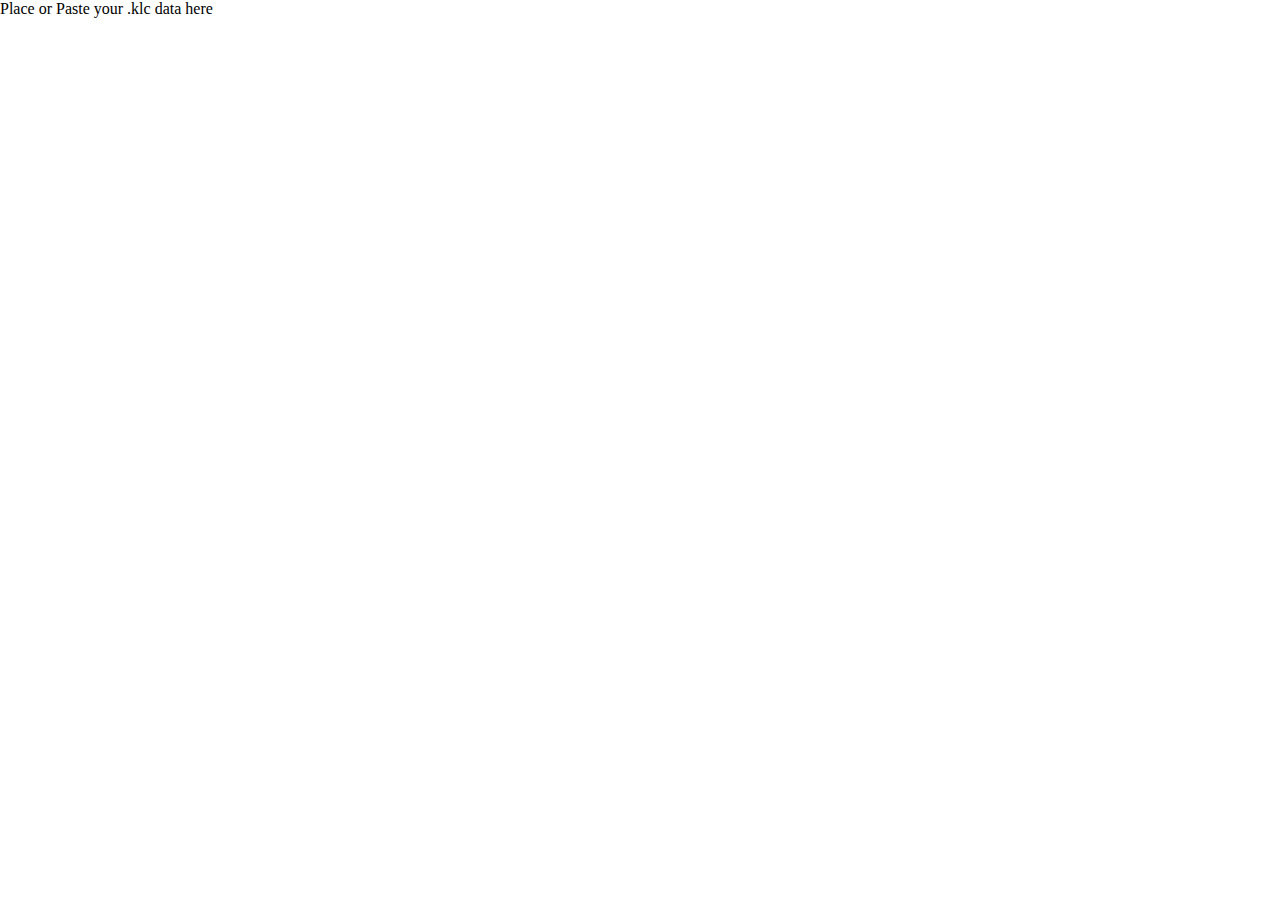
==== klc-extractor.html @ 21124b86 "Update klc-extractor.html" ====
<!doctype html>
<html>
<head>
	<meta charset=utf-8>
    <title>.klc Extractor</title>
	<meta name=viewport content="width=device-width,initial-scale=1">
	<style>
		*{
			margin:0;
			padding:0;
			box-sizing:border-box;
			}
		body{
			height:100vh;
			width:100vw;
		}
		#input{
			width:1px;
			height:1px;
			position:absolute;
			left:-10px;
		}
	</style>
</head>
<body>
<textarea id=input></textarea>
<div>Place or Paste your .klc data here</div>
<pre id=output><pre>

<script>
$input=document.getElementById("input");
$output=document.getElementById("output");

//Force focus
setInterval(()=>{$input.focus()},10);

//Detect drop files
document.body.ondragover=(e)=>{e.preventDefault();e.stopPropagation()}
document.body.ondrop=(e)=>{
	e.preventDefault();
	e.stopPropagation();
    var file=e.dataTransfer.files[0],
        reader = new FileReader();
    reader.onload = function(event){
        Play(event.target.result);
    };
    reader.readAsText(file);
}

//detect Paste
$input.onpaste=(e)=>{$input.value="";setTimeout(()=>{Play($input.value)},10)};

function Play(text){
	try{
		$input.value="";
		columns=[];
		funcIndex=0;
		output=[];
		lines=text.split(/\r\n|\r|\n/);
		lines.forEach((line)=>{functions[funcIndex](line.trim());});
		if(output.length>0)
			$output.innerText=output.join(',');
		else
			$output.innerText="No data detected.";
	}catch(e){
		$output.innerText="An error occurred processing data.";
	}
}



var keyMap={
	"29":1,		"02":2,		"03":3,		"04":4,		"05":5,		"06":6,		"07":7,		"08":8,		"09":9,		"0a":10,	"0b":11,	"0c":12,	"0d":13,	"0e":14,
	"10":17,	"11":18,	"12":19,	"13":20,	"14":21,	"15":22,	"16":23,	"17":24,	"18":25,	"19":26,	"1a":27,	"1b":28,
	"1e":31,	"1f":32,	"20":33,	"21":34,	"22":35,	"23":36,	"24":37,	"25":38,	"26":39,	"27":40,	"28":41,	"2b":42,
	"2c":46,	"2d":47,	"2e":48,	"2f":49,	"30":50,	"31":51,	"32":52,	"33":53,	"34":54,	"35":55,	"56":45,
};
var columns,
	funcIndex,
	output,
	functions=[
	(line)=>{if(line.substr(0,10)=="SHIFTSTATE")funcIndex++;},
	(line)=>{
		if(line.substr(0,6)=="LAYOUT"){funcIndex++;return;}
		else if(line[0]==0)
			columns.push(3);
		else if(line[0]==1)
			columns.push(4);
		else if(line[0]==2)
			columns.push(5);
		else if(line[0]==6)
			columns.push(6);
		else if(line[0]==7)
			columns.push(7);
	},
	(line)=>{
		if(line.substr(0,7)=="DEADKEY"|| line.substr(0,7)=="KEYNAME"){funcIndex++;return;}
		line=line.replace(/\s\s+/g,' ');
		var x=line.split(/\s|\t/);
		if(keyMap[x[0]]){
				var keys=[]
			console.log(line);
			columns.forEach((i)=>{
				if(x[i]=="-1")
					return;
				let code=GetCode(x[i]);
				console.log(code);
				if((i===3 || i==4)&& x[3]==x[4].toLowerCase()){
					if(i==3)return;
					keys.push(`{x:20,y:25,class:"key primary","text-anchor":"middle",text:"${code}"}`);
				}else
					keys.push(`{x:${([3,4].includes(i)?10:30)},y:${([4].includes(i)?15:28)},class:"key${([3].includes(i)?"":" secondary")}",text:"${code.replace('"','\\').replace('\\','\\\\')}"}`);
				
			});
			output.push(`\n${keyMap[x[0]]}:[${keys.join(',')}]`);
		}
	},
	(line)=>{},
];

function GetCode(code){
	if(code.length===1)
		return code;
	if(code.substr(-1)=="@")
		code=code.slice(0,-1);
	return String.fromCodePoint('0x'+code);
}
</script>

</body>
</html>
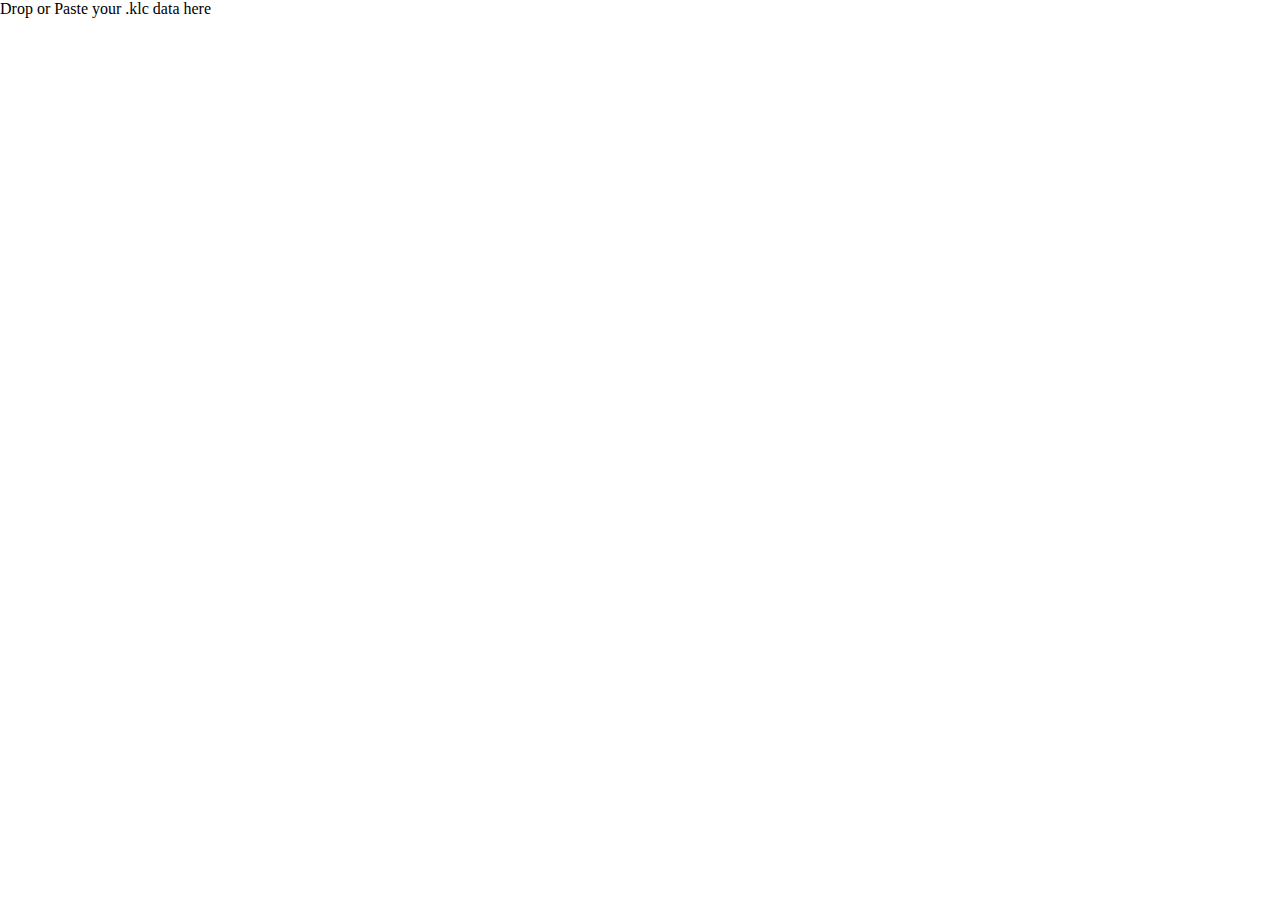
==== commit c89339e0: "Update klc-extractor.html" ====
--- a/klc-extractor.html
+++ b/klc-extractor.html
@@ -24,7 +24,7 @@
 </head>
 <body>
 <textarea id=input></textarea>
-<div>Place or Paste your .klc data here</div>
+<div>Drop or Paste your .klc data here</div>
 <pre id=output><pre>
 
 <script>
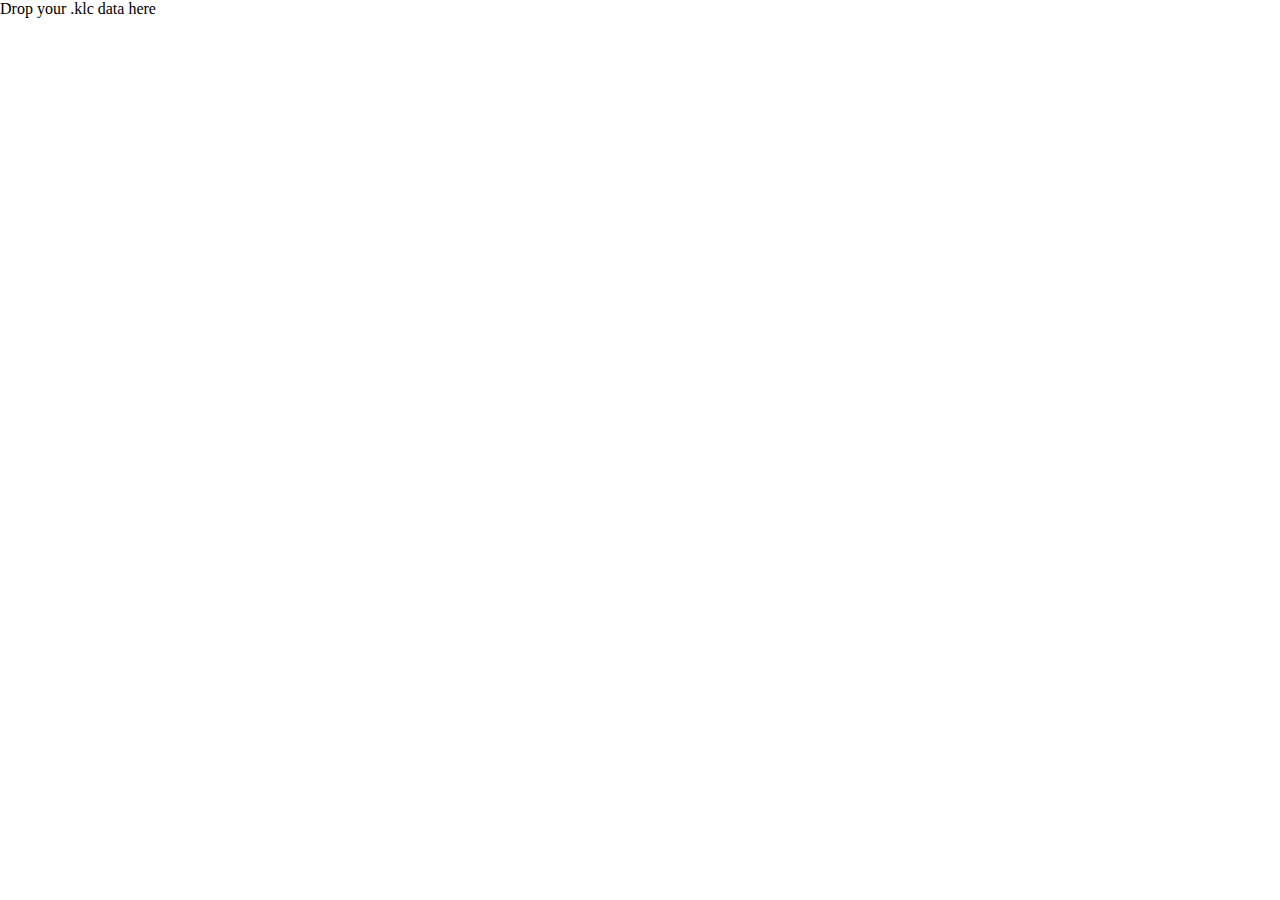
==== commit d79a03c6: "nueva estructura de datos" ====
--- a/klc-extractor.html
+++ b/klc-extractor.html
@@ -14,54 +14,55 @@
 			height:100vh;
 			width:100vw;
 		}
-		#input{
-			width:1px;
-			height:1px;
-			position:absolute;
-			left:-10px;
+		#hint{
+		user-select:none;
 		}
 	</style>
 </head>
 <body>
-<textarea id=input></textarea>
-<div>Drop or Paste your .klc data here</div>
+<div id=hint>Drop your .klc data here</div>
 <pre id=output><pre>
 
 <script>
-$input=document.getElementById("input");
 $output=document.getElementById("output");
-
-//Force focus
-setInterval(()=>{$input.focus()},10);
 
 //Detect drop files
 document.body.ondragover=(e)=>{e.preventDefault();e.stopPropagation()}
 document.body.ondrop=(e)=>{
 	e.preventDefault();
 	e.stopPropagation();
-    var file=e.dataTransfer.files[0],
-        reader = new FileReader();
-    reader.onload = function(event){
-        Play(event.target.result);
-    };
-    reader.readAsText(file);
+	var files=e.dataTransfer.files;
+	for(var t in files){
+		var reader=new FileReader();
+		reader.onload = function(e){
+			Play(e.target.result);
+		};
+		reader.readAsText(files[t]);
+	};
 }
 
-//detect Paste
-$input.onpaste=(e)=>{$input.value="";setTimeout(()=>{Play($input.value)},10)};
+/*
+layers:
+esQwerty:{
+	name:"[es] QWERTY",
+	keys:{
+		2:{
+			key:"A",
+			data:[{x:10,y:28,class:"key",text:"1"},{x:10,y:15,class:"key secondary",text:"!"},{x:30,y:28,class:"key secondary",text:"|"}]
+		},
+	}
+}
 
+*/
 function Play(text){
 	try{
-		$input.value="";
 		columns=[];
 		funcIndex=0;
 		output=[];
 		lines=text.split(/\r\n|\r|\n/);
 		lines.forEach((line)=>{functions[funcIndex](line.trim());});
 		if(output.length>0)
-			$output.innerText=output.join(',');
-		else
-			$output.innerText="No data detected.";
+			$output.prepend("\n"+(name?name:'kb-code')+":{\n\tname:"+(name?name:'kb-code')+",\n\tkeys:{"+output.join(',')+"\n\t}\n},");
 	}catch(e){
 		$output.innerText="An error occurred processing data.";
 	}
@@ -76,10 +77,11 @@
 	"2c":46,	"2d":47,	"2e":48,	"2f":49,	"30":50,	"31":51,	"32":52,	"33":53,	"34":54,	"35":55,	"56":45,
 };
 var columns,
+	name,
 	funcIndex,
 	output,
 	functions=[
-	(line)=>{if(line.substr(0,10)=="SHIFTSTATE")funcIndex++;},
+	(line)=>{if(line.substr(0,10)=="LOCALENAME")name=line.split(/\s|\t/)[1];if(line.substr(0,10)=="SHIFTSTATE")funcIndex++;},
 	(line)=>{
 		if(line.substr(0,6)=="LAYOUT"){funcIndex++;return;}
 		else if(line[0]==0)
@@ -101,18 +103,18 @@
 				var keys=[]
 			console.log(line);
 			columns.forEach((i)=>{
-				if(x[i]=="-1")
+				if(x[i]=="-1" || ["001b","001c","001d"].includes(x[i]))
 					return;
 				let code=GetCode(x[i]);
 				console.log(code);
-				if((i===3 || i==4)&& x[3]==x[4].toLowerCase()){
+				if((i===3 || i===4)&& GetCode(x[3])==GetCode(x[4]).toLowerCase()){
 					if(i==3)return;
-					keys.push(`{x:20,y:25,class:"key primary","text-anchor":"middle",text:"${code}"}`);
+					keys.push(`{x:20,y:25,class:"primary","text-anchor":"middle",text:"${code}"}`);
 				}else
-					keys.push(`{x:${([3,4].includes(i)?10:30)},y:${([4].includes(i)?15:28)},class:"key${([3].includes(i)?"":" secondary")}",text:"${code.replace('"','\\').replace('\\','\\\\')}"}`);
+					keys.push(`{x:${([3,4].includes(i)?10:30)},y:${([4].includes(i)?15:28)},${([3].includes(i)?"":'class:"secondary",')}text:"${code.replace('"','\\').replace('\\','\\\\')}"}`);
 				
 			});
-			output.push(`\n${keyMap[x[0]]}:[${keys.join(',')}]`);
+			output.push(`\n\t${keyMap[x[0]]}:{key:"${x[1]}",data:[${keys.join(',')}]}`);
 		}
 	},
 	(line)=>{},
